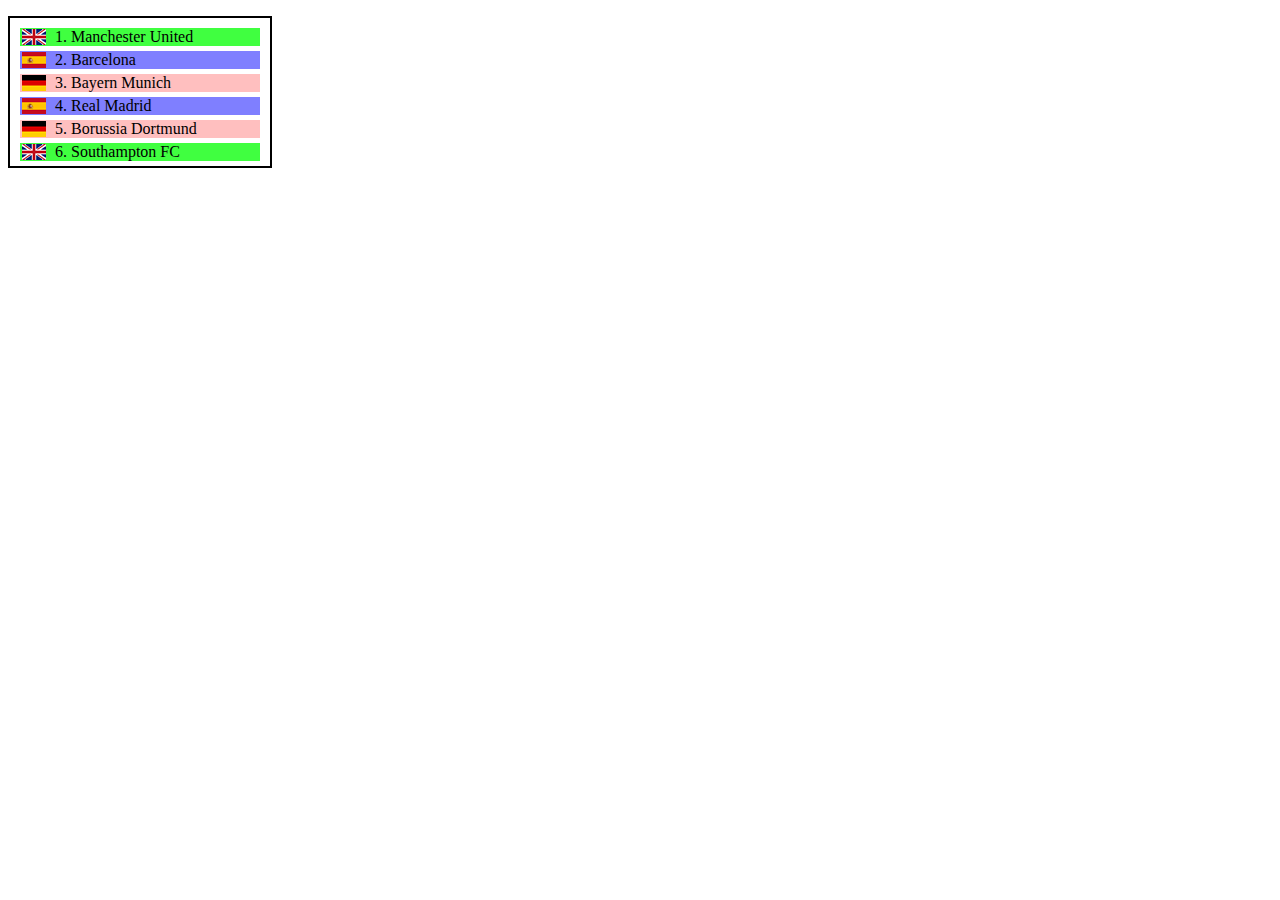
==== Zadatak1/index.html @ 252a9338 "Add files via upload" ====
<!DOCTYPE html>
<html lang="en">

<head>
    <meta charset="UTF-8">
    <meta name="viewport" content="width=device-width, initial-scale=1.0">
    <meta http-equiv="X-UA-Compatible" content="ie=edge">
    <title>Nogometna lista</title>
    <link rel="stylesheet" href="style1.css">
</head>

<body>

    <ol>
        <li lang="en-GB"><a href="https://www.manutd.com/">1. Manchester United</a></li>
        <li lang="es"><a href="https://www.fcbarcelona.com/en/">2. Barcelona</a></li>
        <li lang="de"><a href="https://fcbayern.com/en">3. Bayern Munich</a></li>
        <li lang="es"><a href="https://www.realmadrid.com/">4. Real Madrid</a></li>
        <li lang="de"><a href="https://www.bvb.de/eng">5. Borussia Dortmund</a></li>
        <li lang="en-GB"><a href="https://www.southamptonfc.com/">6. Southampton FC</a></li>
    </ol>

</body>

</html>
---- Zadatak1/style1.css ----
ol{
    border: 2px solid black;
    width: 250px;
    padding: 5px;
    list-style-type: none;
    }
a {
    padding: 3px 3px 3px 35px;
    margin-bottom: 5px;
    text-decoration: none;
    color: black;
}
a:hover{
    text-decoration: underline;
    text-transform: uppercase;
    color: red;
}
li:last-child{margin-bottom: 0px;}

[lang="en-GB"]{
    background-image: url("Pictures/en-GB.png");
    background-position: 1% center;
    margin: 5px;
    background-repeat: no-repeat;
    background-color:rgba(00,255,00, 0.75);
}
[lang="es"]{
    background-image: url("Pictures/es.png");
    background-position: 1% center;
    margin: 5px;
    background-repeat: no-repeat;
    background-color:rgba(00,00,255, 0.5);
}
[lang="de"]{
    background-image: url("Pictures/de.png");
    background-position: 1% center;
    margin: 5px;
    background-repeat: no-repeat;
    background-color: rgba(255,00,00, 0.25);
}
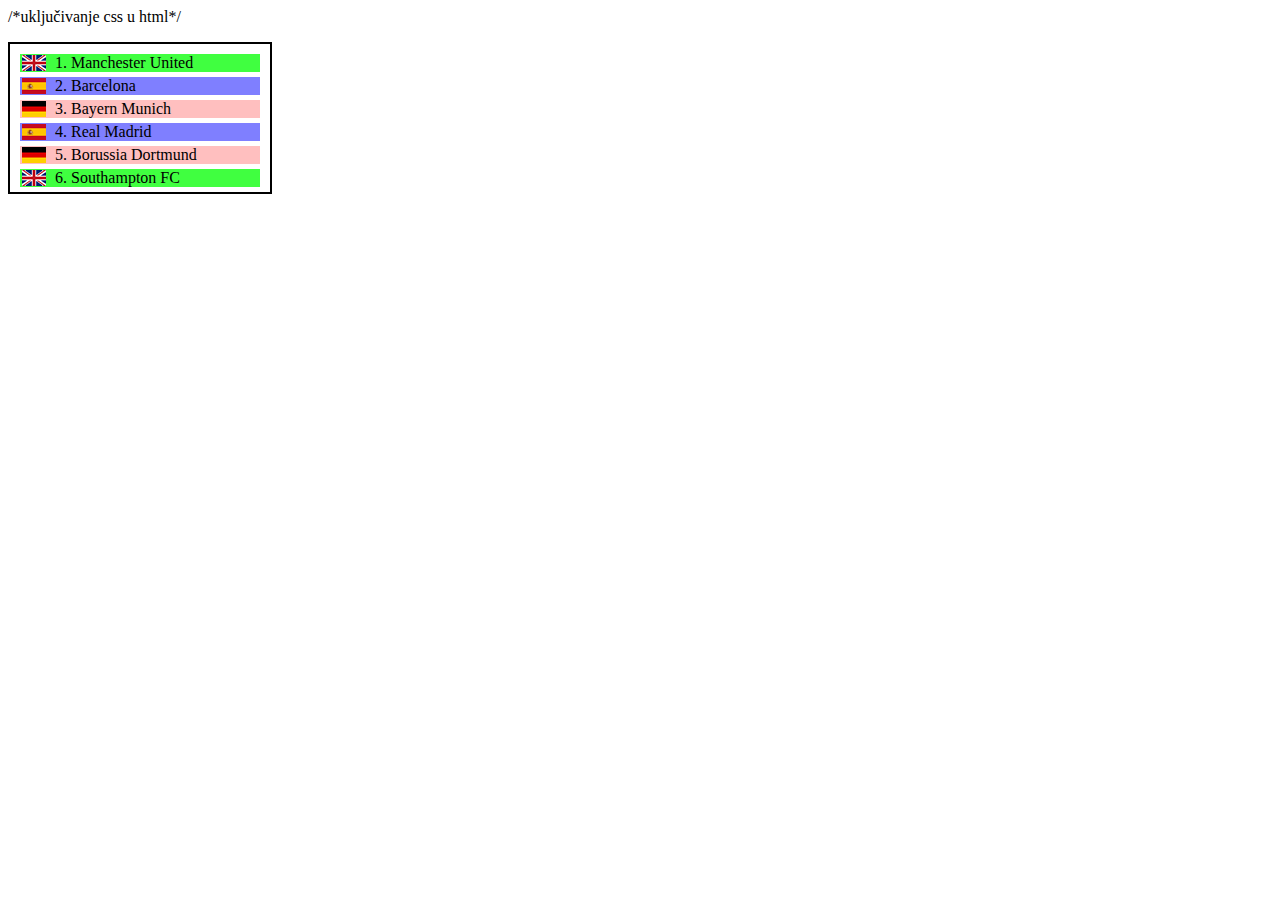
==== commit d4b5feb5: "Update index.html" ====
--- a/Zadatak1/index.html
+++ b/Zadatak1/index.html
@@ -6,7 +6,7 @@
     <meta name="viewport" content="width=device-width, initial-scale=1.0">
     <meta http-equiv="X-UA-Compatible" content="ie=edge">
     <title>Nogometna lista</title>
-    <link rel="stylesheet" href="style1.css">
+    <link rel="stylesheet" href="style1.css"> /*uključivanje css u html*/
 </head>
 
 <body>
@@ -22,4 +22,4 @@
 
 </body>
 
-</html>+</html>
